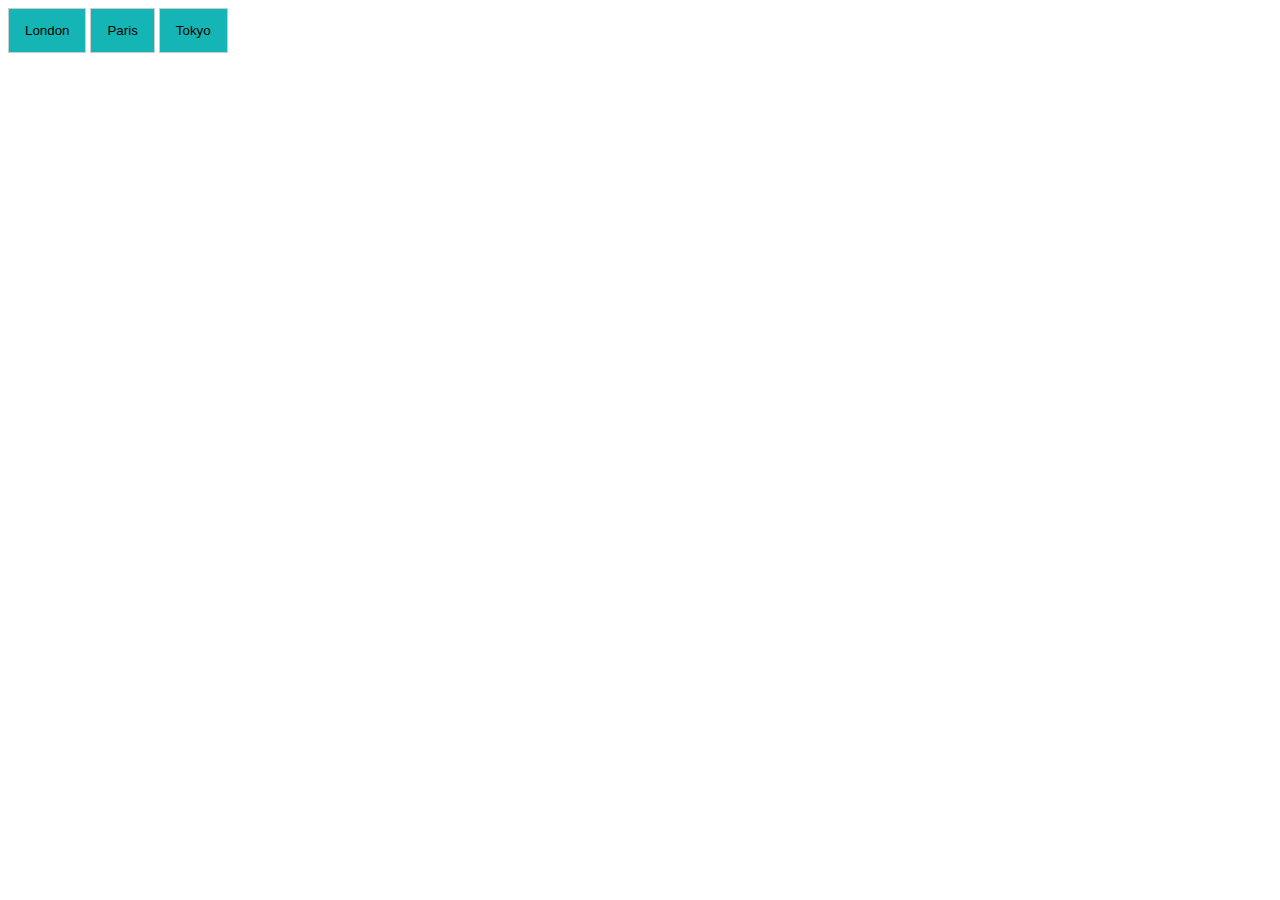
==== assests/index.html @ 86bec68e "Feature: Project updated" ====
<!DOCTYPE html>
<html lang="en">

<head>
    <meta charset="UTF-8">
    <meta http-equiv="X-UA-Compatible" content="IE=edge">
    <meta name="viewport" content="width=device-width, initial-scale=1.0">
    <link rel="stylesheet" href="https://cdn.jsdelivr.net/npm/bootstrap@5.2.3/dist/css/bootstrap.min.css"
        integrity="sha384-rbsA2VBKQhggwzxH7pPCaAqO46MgnOM80zW1RWuH61DGLwZJEdK2Kadq2F9CUG65" crossorigin="anonymous">
    <link rel="stylesheet" href="./style/style.css">
    <title>MenuTab</title>
</head>

<body>

    <!-- onclick="openCity(event, 'London')"
    onclick="openCity(event, 'Paris')"
    onclick="openCity(event, 'Tokyo')" -->

    <div class="buttons col-3">
        <button data-id = "london" id="btn btn_london" class="btn">London</button>
        <button data-id="paris" id="btn btn_paris" class="btn">Paris</button>
        <button data-id="tokyo" id="btn btn_tokyo" class="btn">Tokyo</button>
    </div>

    <div id="content" class="content row">
        <h3 id="h3_content">London</h3>
        <p id="p_content">London is the capital city of England.</p>
    </div>

    <!-- <div id="Paris" class="content">
  <h3>Paris</h3>
  <p>Paris is the capital of France.</p>
</div>

<div id="Tokyo" class="content">
  <h3>Tokyo</h3>
  <p>Tokyo is the capital of Japan.</p>
</div> -->
</body>
<script src=".//script/script.js"></script>

</html>
---- assests/style/style.css ----
.tab {
  display: flex;
  justify-content: space-around;
  background-color: #a1c5c7;
}

.buttons .btn {
  background-color: rgb(22, 181, 181);
  border: 1px solid #ccc;
  cursor: pointer;
  padding: 14px 16px;
  transition: 0.3s;
}

.tab .btn:hover {
  background-color: #ddd;
}

.content {
  padding: 6px 12px;
  border: 1px solid #ccc;
  border-top: none;
  opacity: 0;
}/*# sourceMappingURL=style.css.map */
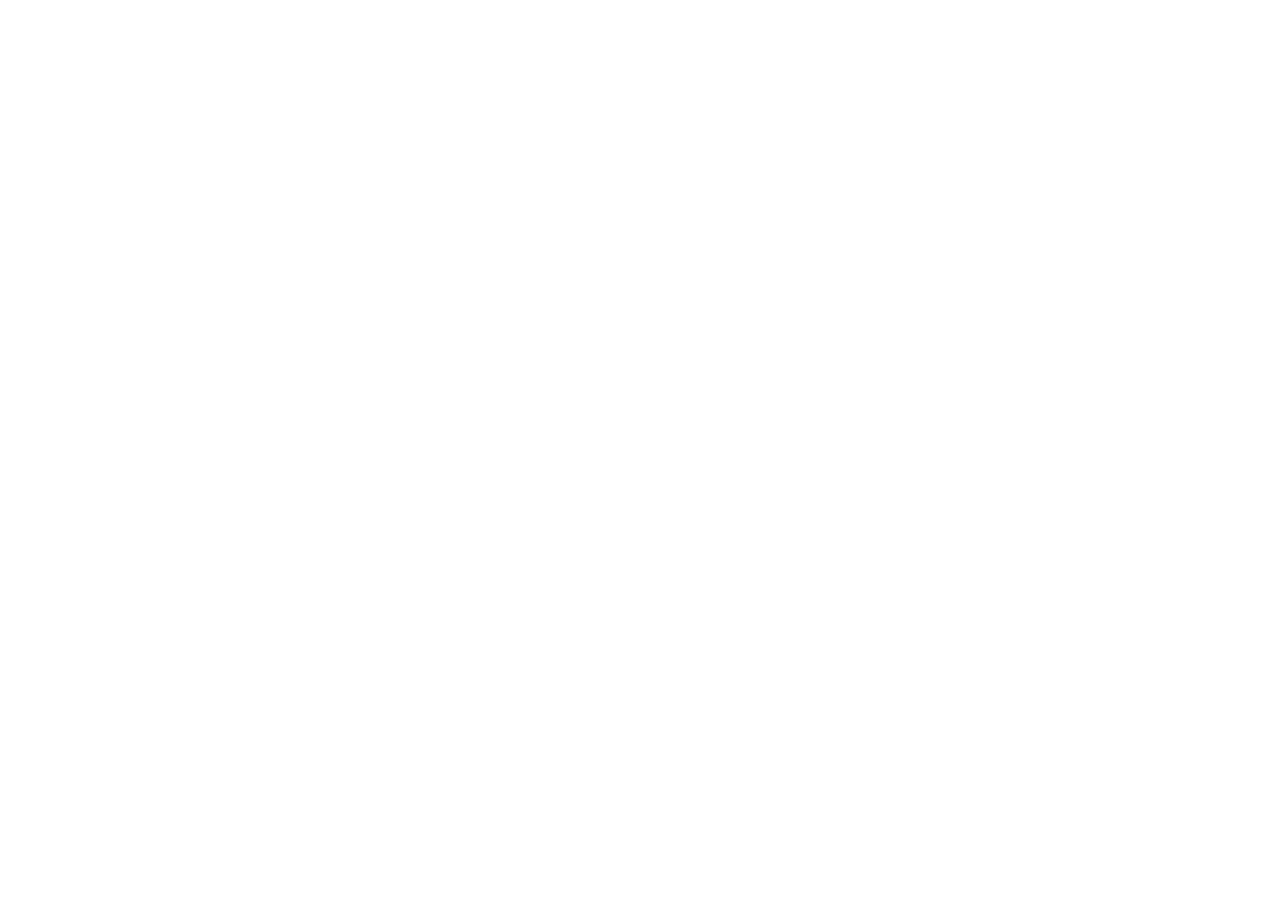
==== commit c83215e2: "Refactor: task updated" ====
--- a/assests/index.html
+++ b/assests/index.html
@@ -1,43 +1,13 @@
 <!DOCTYPE html>
 <html lang="en">
-
 <head>
     <meta charset="UTF-8">
     <meta http-equiv="X-UA-Compatible" content="IE=edge">
     <meta name="viewport" content="width=device-width, initial-scale=1.0">
-    <link rel="stylesheet" href="https://cdn.jsdelivr.net/npm/bootstrap@5.2.3/dist/css/bootstrap.min.css"
-        integrity="sha384-rbsA2VBKQhggwzxH7pPCaAqO46MgnOM80zW1RWuH61DGLwZJEdK2Kadq2F9CUG65" crossorigin="anonymous">
-    <link rel="stylesheet" href="./style/style.css">
-    <title>MenuTab</title>
+    <title>Document</title>
 </head>
-
 <body>
-
-    <!-- onclick="openCity(event, 'London')"
-    onclick="openCity(event, 'Paris')"
-    onclick="openCity(event, 'Tokyo')" -->
-
-    <div class="buttons col-3">
-        <button data-id = "london" id="btn btn_london" class="btn">London</button>
-        <button data-id="paris" id="btn btn_paris" class="btn">Paris</button>
-        <button data-id="tokyo" id="btn btn_tokyo" class="btn">Tokyo</button>
-    </div>
-
-    <div id="content" class="content row">
-        <h3 id="h3_content">London</h3>
-        <p id="p_content">London is the capital city of England.</p>
-    </div>
-
-    <!-- <div id="Paris" class="content">
-  <h3>Paris</h3>
-  <p>Paris is the capital of France.</p>
-</div>
-
-<div id="Tokyo" class="content">
-  <h3>Tokyo</h3>
-  <p>Tokyo is the capital of Japan.</p>
-</div> -->
+    
 </body>
 <script src=".//script/script.js"></script>
-
 </html>